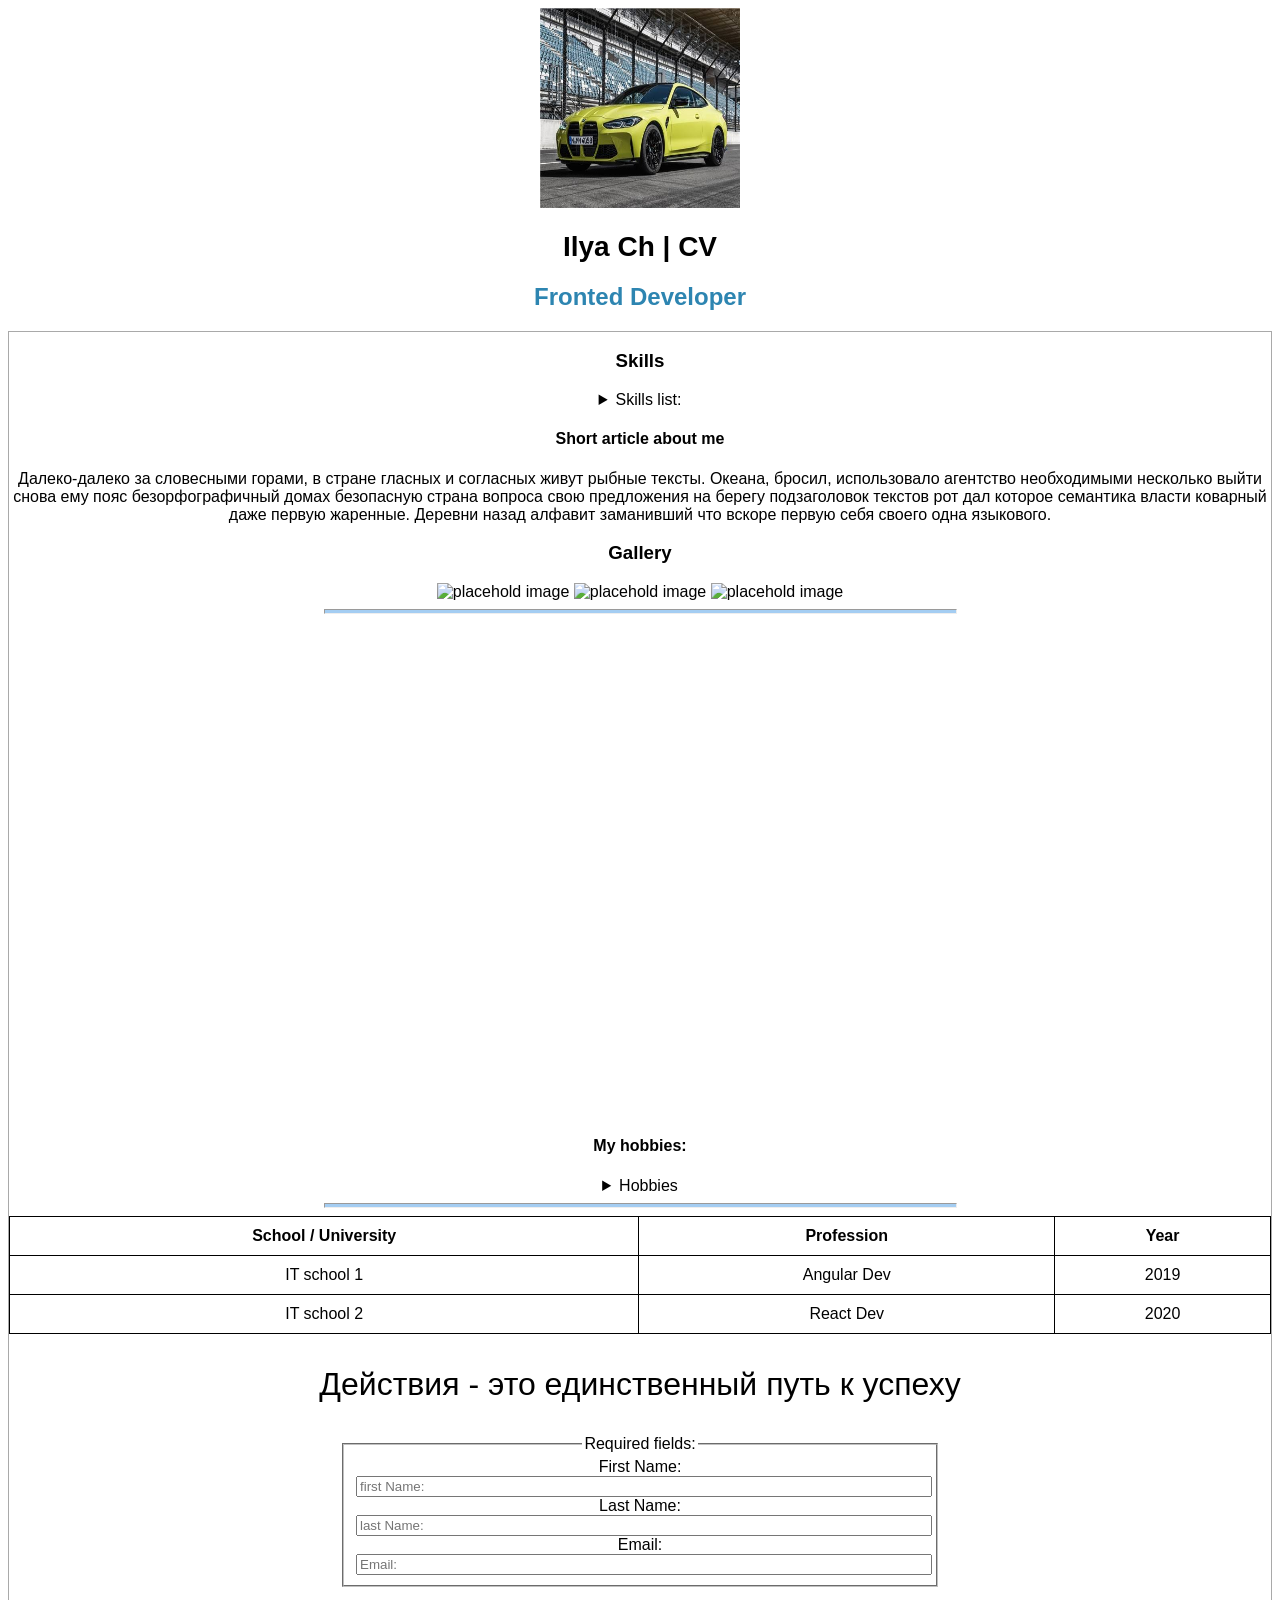
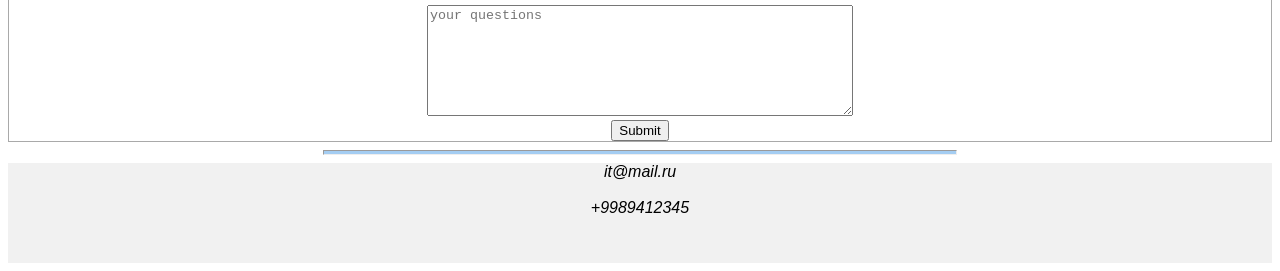
==== index copy 6.html @ f98e4258 "Initial commit" ====
<!DOCTYPE html>
<html lang="en">
<head>
    <meta charset="UTF-8">
    <meta name="viewport" content="width=device-width, initial-scale=1.0">
    <link rel="stylesheet" href="style_2.css">
    <title>CV page</title>
</head>
<body>
    <header class="header">
        <img src="images.jpg" alt="my photo" class="avatar">
        <h1 class="header_tittle">Ilya Ch | CV</h1>
        <h2 class="header_subtitle">Fronted Developer</h2>
    </header>

    <main>
        <section class="skills">
            <h3>Skills</h3>

            <details>
                <summary>Skills list:</summary>

                <ol>
                    <li>1. HTML</li>
                    <li>2. CSS</li>
                    <li>3. JavaScript</li>
                    <li>4. React</li>
                    <li>5. Typescript</li>
                </ol>
            </details>
        </section>

        <article class="article">
            <h4>Short article about me</h4>

            <p>
                Далеко-далеко за словесными горами, в стране гласных и согласных живут рыбные тексты. Океана, бросил, использовало агентство необходимыми несколько выйти снова ему пояс безорфографичный домах безопасную страна вопроса свою предложения на берегу подзаголовок текстов рот дал которое семантика власти коварный даже первую жаренные. Деревни назад алфавит заманивший что вскоре первую себя своего одна языкового.
            </p>
        </article>

        <section class="gallery">
            <h3>Gallery</h3>
            <img src="https://placehold.co/250x250" alt="placehold image">
            <img src="https://placehold.co/250x250" alt="placehold image">
            <img src="https://placehold.co/250x250" alt="placehold image">
        </section>

        <hr class="separator">

        <section class="video">
            <iframe src="https://rutube.ru/play/embed/6cc9b729c0f70e1421f2f9a1c64e94c9" style="border: none;" allow="clipboard-write; autoplay" allowFullScreen></iframe>
        </section>

        <section class="hobbies">
            <h4>My hobbies:</h4>

            <details>
                <summary>Hobbies</summary>

                <ul>
                    <li>Skiing</li>
                    <li>Video editing</li>
                    <li>Audio books</li>
                </ul>
            </details>
        </section>

        <hr class="separator">

        <section class="ed">
            <table class="ed_table">
                <thead>
                    <tr>
                        <th>School / University</th>
                        <th>Profession</th>
                        <th>Year</th>
                    </tr>
                </thead>

                <tbody>
                    <tr>
                        <td>IT school 1</td>
                        <td>Angular Dev</td>
                        <td>2019</td>
                    </tr>
                    <tr>
                        <td>IT school 2</td>
                        <td>React Dev</td>
                        <td>2020</td>
                    </tr>
                </tbody>
            </table>
        </section>

        <section class="quote">
            <blockquote>
                Действия - это единственный путь к успеху
            </blockquote>
        </section>

        <section class="interaction">
            <form action="https://ya.ru" method="get" class="form" target="_blank">
                <fieldset>
                    <legend>Required fields:</legend>
                    
                    <label for="firstName-id">First Name:</label>
                    <input type="text" name="firstName" id="firstName-id" required class="form_control" placeholder="first Name:">             
                    
                    <label for="lastName-id">Last Name:</label>
                    <input type="text" name="lastName" id="lastName-id" required class="form_control" placeholder="last Name:">
                                        
                    <label for="email-id">Email:</label>
                    <input type="email" name="email" id="email-id" required class="form_control" placeholder="Email:">
                    
                </fieldset>
                
                <br>
                <textarea name="questions" cols="30" rows="7" class="form_control control--text" placeholder="your questions"></textarea>

                <button type="submit" class="form_submit">Submit</button>
            </form>
        </section>
    </main>

    <hr class="separator">

    <footer>
        <address>
            <a href="mailto:it@mail.ru" class="contacts_links">it@mail.ru</a>
            <br><br>
            <a href="tel:+9989412345" class="contacts_links">+9989412345</a>
        </address>
    </footer>

</body>
</html>
---- style_2.css ----
body {
    /* background-color: #eff9fa; */
    font-family: 'Segoe UI', Tahoma, Geneva, Verdana, sans-serif;
}

.header {
    text-align: center;
}

.avatar {
    width: 200px;
    height: 200px;
}

.header_tittle {
    font-size: 28px;
}

.header_subtitle {
    color: rgb(45, 133, 177);
}

main {
    border: 1px solid darkgray;
    text-align: center;
}

.skills ol {
    list-style: none;
}

.separator {
    width: 50%;
    height: 3px;
    background-color: #a4cdf2;
}

.video iframe {
    width: 800px;
    height: 490px;
}

.ed_table {
    border-collapse: collapse;
    width: 100%;
}

.ed_table th, 
.ed_table td {
    border: 1px solid black;
    padding: 10px
}

.quote {
    font-size: 32px;
}

.form {
    width: 600px;
    margin: 0 auto;
}

.form_control {
    width: 100%;
}

 .control--text {
    width: 70%;
 }

.form_submit {
    display: block;
    margin: 0 auto;
}

footer {
    height: 100px;
    text-align: center;
    background-color: #f1f1f1;
}

.contacts_links {
    text-decoration: none;
    color: #000;
}
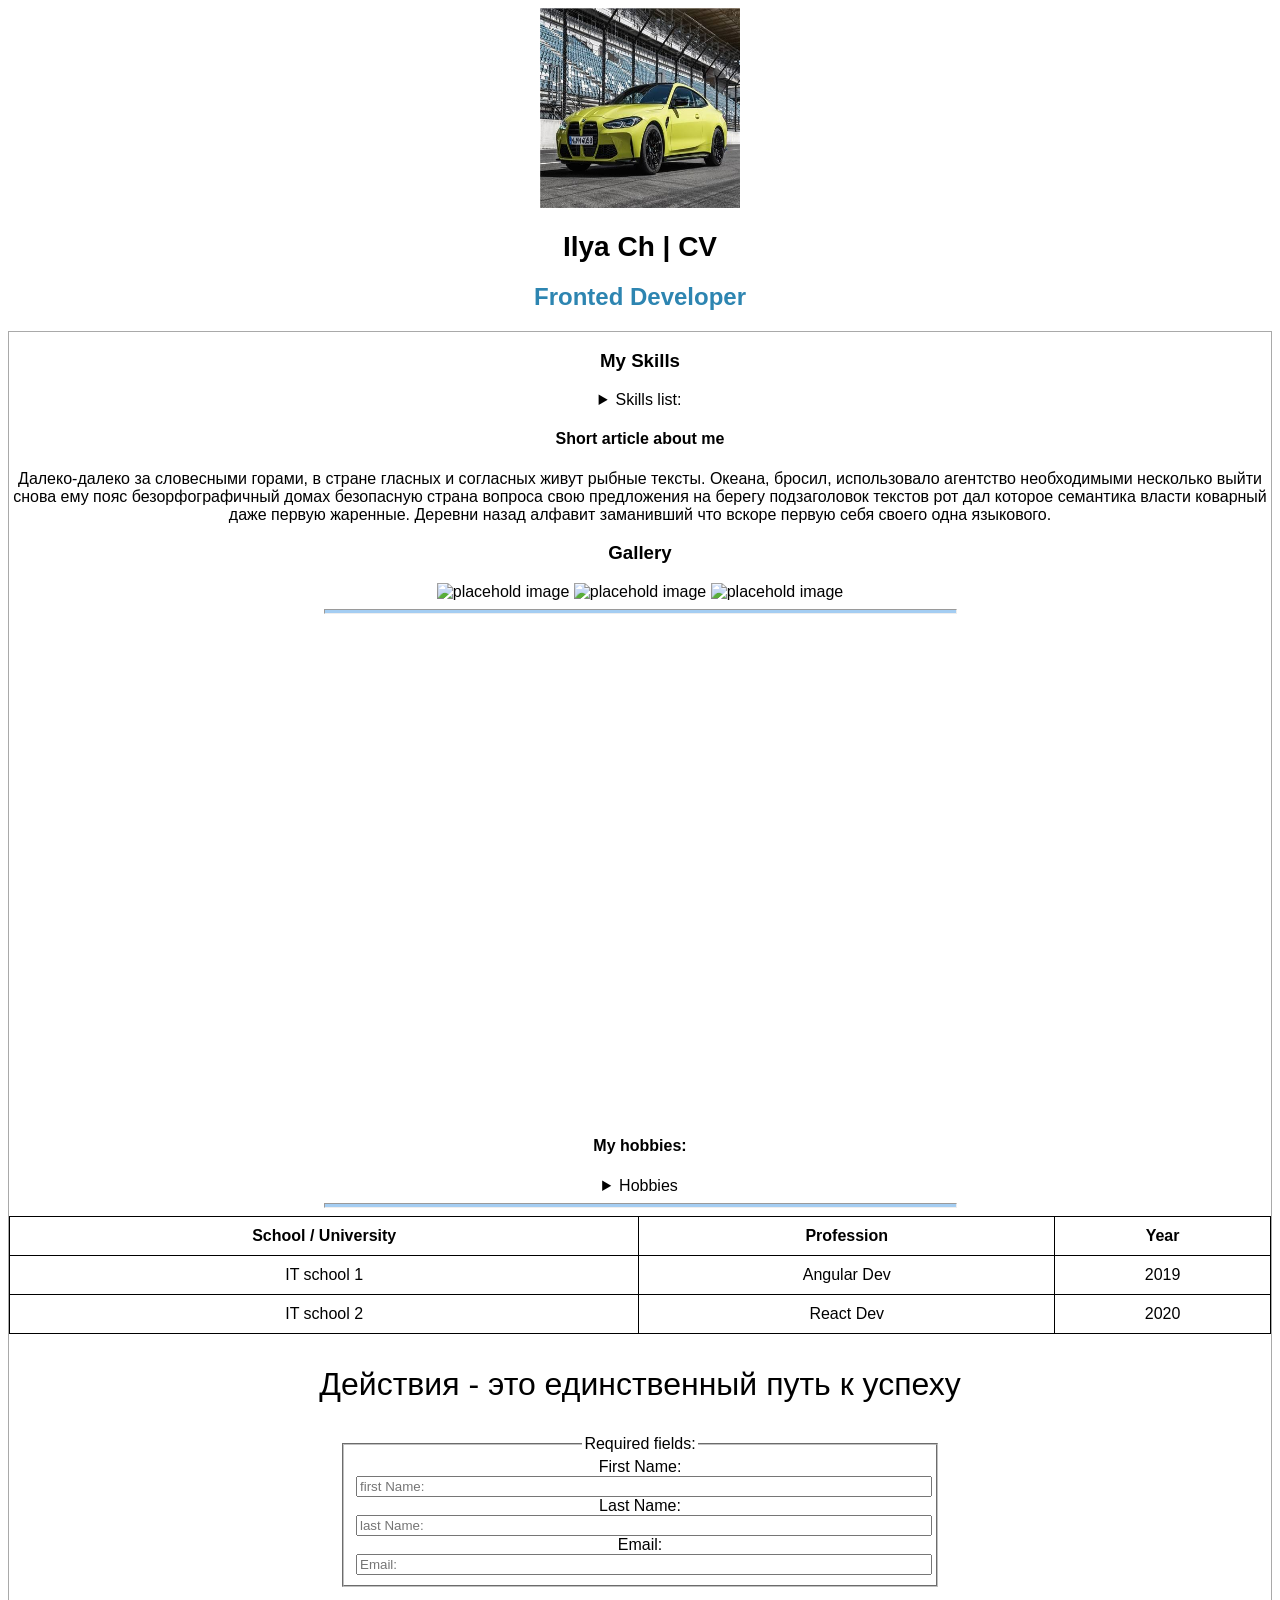
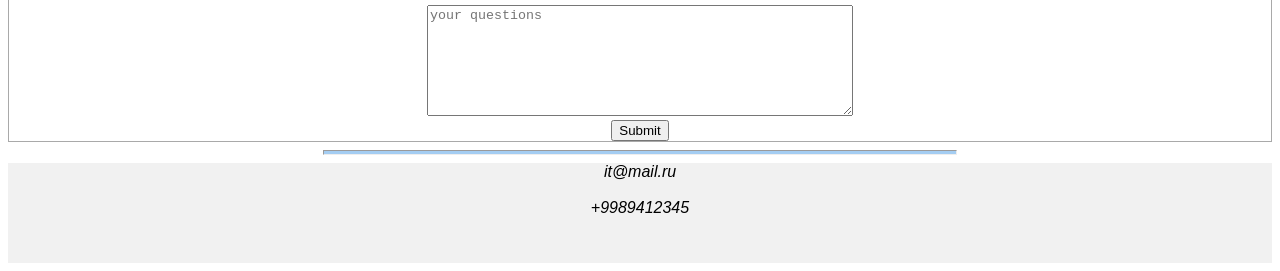
==== commit 9875b8a8: "refactor some tags" ====
--- a/index copy 6.html
+++ b/index copy 6.html
@@ -4,7 +4,7 @@
     <meta charset="UTF-8">
     <meta name="viewport" content="width=device-width, initial-scale=1.0">
     <link rel="stylesheet" href="style_2.css">
-    <title>CV page</title>
+    <title>My CV page</title>
 </head>
 <body>
     <header class="header">
@@ -15,7 +15,7 @@
 
     <main>
         <section class="skills">
-            <h3>Skills</h3>
+            <h3>My Skills</h3>
 
             <details>
                 <summary>Skills list:</summary>
